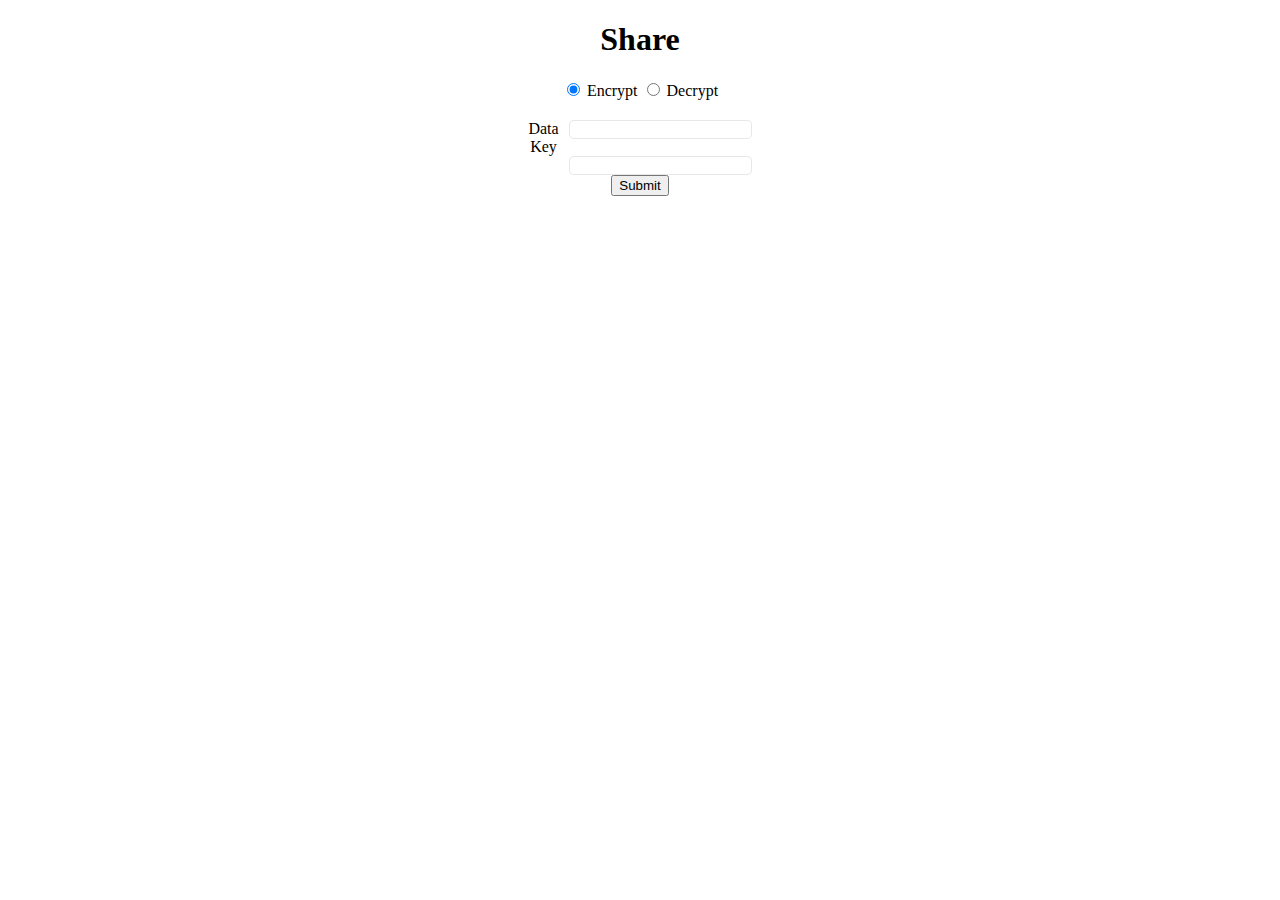
==== html/index.html @ 9ae107b2 "Add a web interface" ====
<!DOCTYPE html>
<html>
<head>
    <meta charset="utf-8">
    <meta name="viewport" content="width=device-width, initial-scale=1">
    <title></title>
</head>
<body>
    <h1>Share</h1>
    <div id="state">
        <input type="radio" id="encrypt" name="state" value="encrypt" checked>
        <label for="encrypt">Encrypt</label>
        <input type="radio" id="decrypt" name="state" value="decrypt">
        <label for="decrypt">Decrypt</label>
    </div>

    <form>
        <div>
            <label>Data</label>
            <input type="text" name="data" required>
        </div>
        <div>
            <label>Key</label>
            <input type="text" name="key">
        </div>
        <div>
            <button type="submit">Submit</button>
        </div>
    </form>

    <style>
        body {
            font-family: cursive;
            text-align: center;
        }
        #state {
            margin-bottom: 20px;
        }
        input[type=text] {
            float: right;
            margin-left: 10px;
        }
        form {
            display: inline-block;
        }
        input {
            border: 1px solid rgba(30, 20, 30, 0.1);
            border-radius: 5px;
        }
    </style>

    <script>
        const form = document.querySelector("form");
        form.addEventListener("submit", handleSubmit);

        async function handleSubmit(event) {
            event.preventDefault();
            const state = document.querySelector("input[name=state]:checked").value;
            const url = state === "encrypt" ? "/encrypt" : "/decrypt";

            const formData = new FormData(event.target);
            const obj = Object.fromEntries(formData.entries());
            const response = await fetch(url, {
                method: "POST",
                headers: {
                    "Content-Type": "application/json",
                },
                body: JSON.stringify(obj),
            });
            try {
                const json = await response.json();
                const content = state === "encrypt" ? "cipherText" : "plainText";
                renderResponse(json[content]);
            } catch (err) {
                console.error(err);
            }
            form.reset();
        }

        function renderResponse(str) {
            let p = document.querySelector("#response");
            if (p) {
                p.remove();
            }
            p = document.createElement("p");
            p.setAttribute("id", "response");
            p.textContent = str;

            const body = document.querySelector("body");
            body.append(p);
        }
    </script>
</body>
</html>
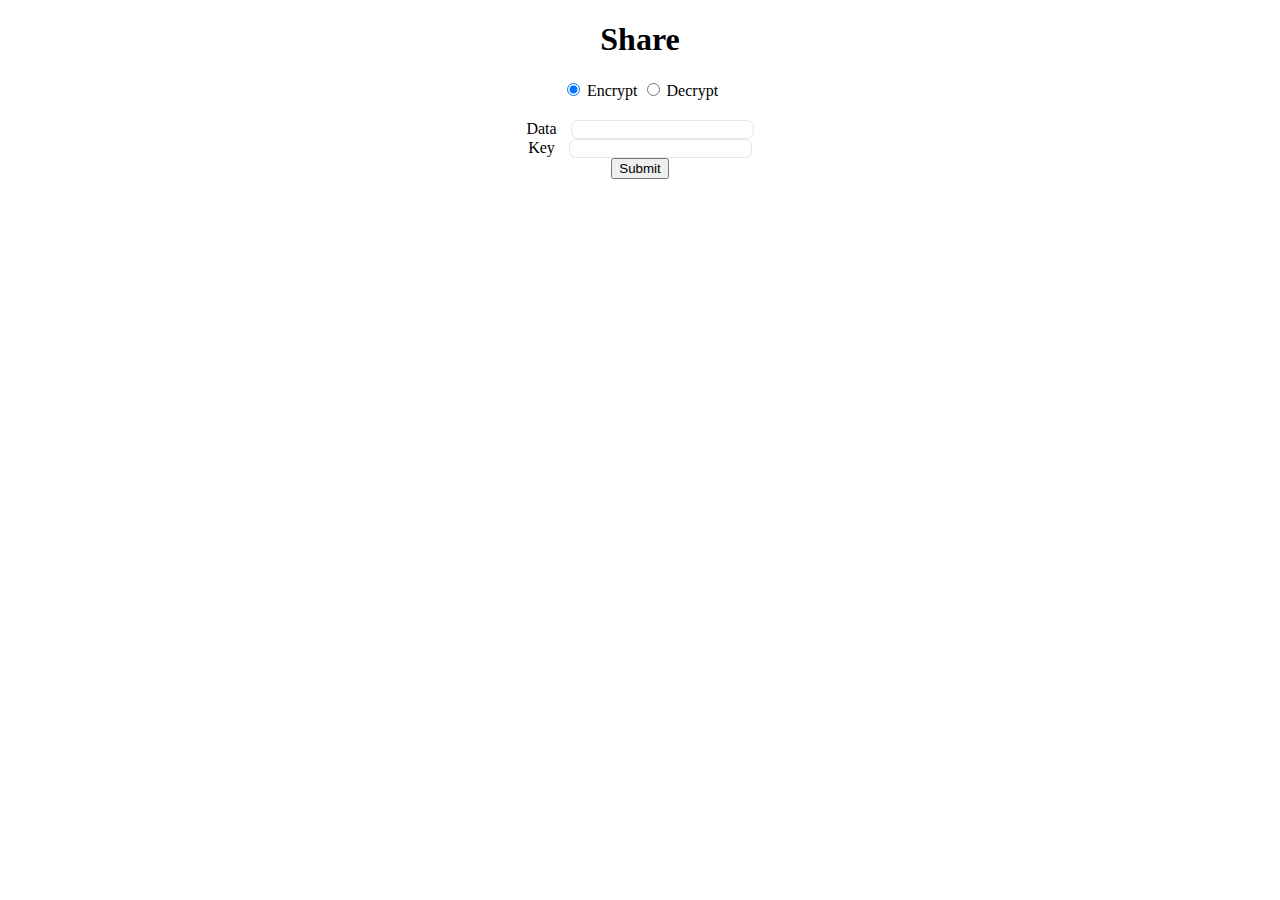
==== commit 6f83fd7a: "Don't require cipher text to be passed in on decryption; make UI changes" ====
--- a/html/index.html
+++ b/html/index.html
@@ -3,7 +3,7 @@
 <head>
     <meta charset="utf-8">
     <meta name="viewport" content="width=device-width, initial-scale=1">
-    <title></title>
+    <title>Updrop</title>
 </head>
 <body>
     <h1>Share</h1>
@@ -15,13 +15,13 @@
     </div>
 
     <form>
-        <div>
+        <div id="data-input">
             <label>Data</label>
-            <input type="text" name="data" required>
+            <input type="text" name="data">
         </div>
-        <div>
+        <div id="key-input">
             <label>Key</label>
-            <input type="text" name="key">
+            <input type="text" name="key" required>
         </div>
         <div>
             <button type="submit">Submit</button>
@@ -37,7 +37,6 @@
             margin-bottom: 20px;
         }
         input[type=text] {
-            float: right;
             margin-left: 10px;
         }
         form {
@@ -45,21 +44,26 @@
         }
         input {
             border: 1px solid rgba(30, 20, 30, 0.1);
-            border-radius: 5px;
+            border-radius: 7px;
         }
     </style>
 
     <script>
         const form = document.querySelector("form");
         form.addEventListener("submit", handleSubmit);
+        const state = document.querySelector("#state");
+        state.addEventListener("click", handleStateChange);
+        handleStateChange();
 
-        async function handleSubmit(event) {
-            event.preventDefault();
-            const state = document.querySelector("input[name=state]:checked").value;
+        async function handleSubmit(e) {
+            e.preventDefault();
+            const state = getState();
             const url = state === "encrypt" ? "/encrypt" : "/decrypt";
 
-            const formData = new FormData(event.target);
+            const formData = new FormData(e.target);
             const obj = Object.fromEntries(formData.entries());
+            form.reset();
+
             const response = await fetch(url, {
                 method: "POST",
                 headers: {
@@ -67,14 +71,16 @@
                 },
                 body: JSON.stringify(obj),
             });
-            try {
+
+            if (response.status === 200) {
                 const json = await response.json();
-                const content = state === "encrypt" ? "cipherText" : "plainText";
-                renderResponse(json[content]);
-            } catch (err) {
-                console.error(err);
+                renderResponse(json.plainText);
+            } else if (response.status === 201) {
+                renderResponse('Success!');
+            } else {
+                const text = await response.text();
+                renderResponse(text);
             }
-            form.reset();
         }
 
         function renderResponse(str) {
@@ -88,6 +94,33 @@
 
             const body = document.querySelector("body");
             body.append(p);
+            p.addEventListener('click', function(e) {
+                copyToClipboard(e.target.textContent);
+            });
+        }
+
+        function getState() {
+            return document.querySelector("input[name=state]:checked").value;
+        }
+
+        function handleStateChange() {
+            const state = getState();
+            dataInput = document.querySelector("#data-input");
+            const label = dataInput.querySelector('label');
+            if (state === 'decrypt') {
+                dataInput.style.visibility = 'hidden';
+            } else {
+                dataInput.style.visibility = 'visible';
+            }
+        }
+
+        function copyToClipboard(str) {
+            const el = document.createElement('textarea');
+            el.value = str;
+            document.body.appendChild(el);
+            el.select();
+            document.execCommand('copy');
+            document.body.removeChild(el);
         }
     </script>
 </body>
